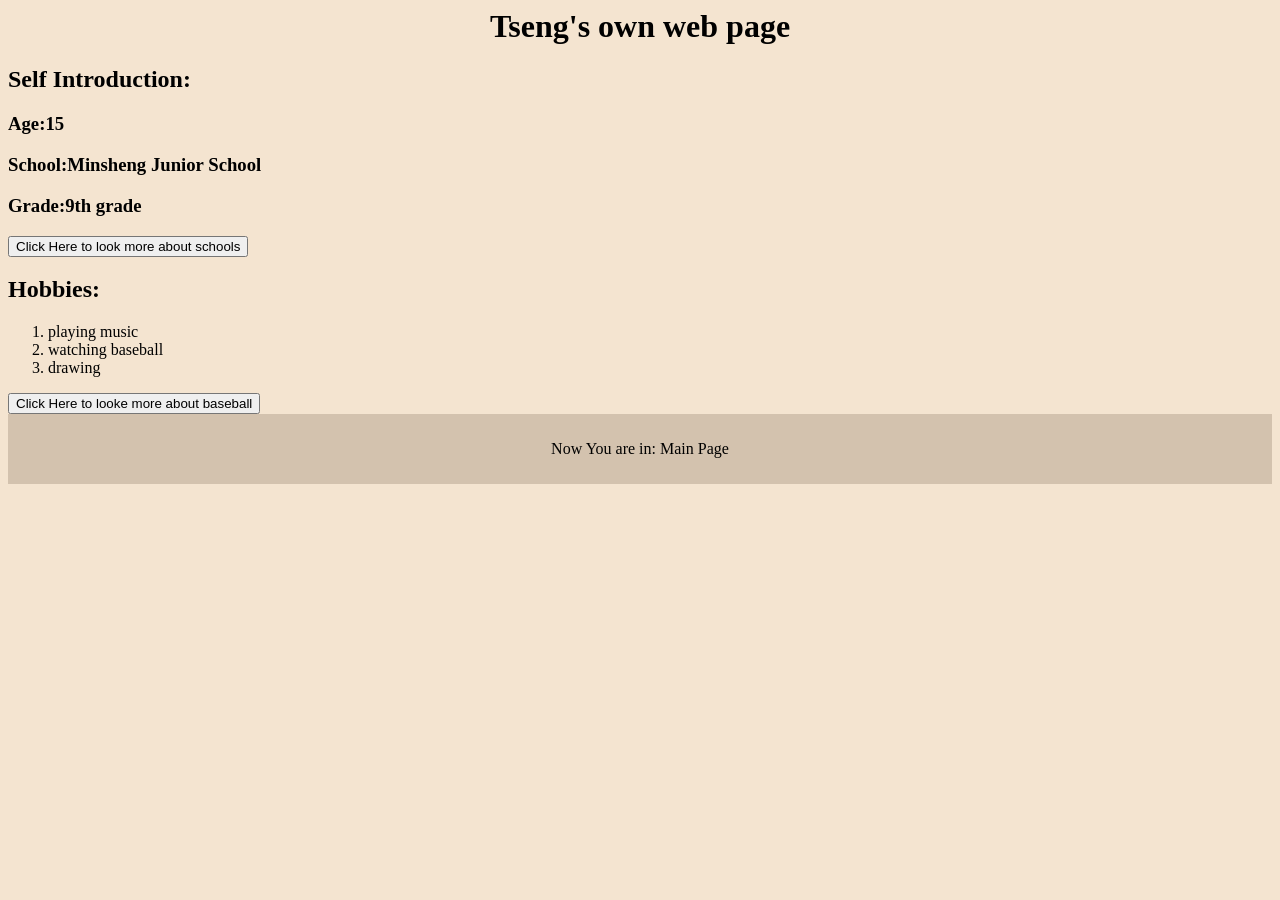
==== index.html @ 5039f077 "全部加入" ====
<html>
    <head>
        <link rel="stylesheet" href="settings.css">
    </head>
    <body>
        <h1>Tseng's own web page</h1>
        <h2>Self Introduction:</h2>
            <h3>Age:15</h3>
            <h3>School:Minsheng Junior School</h3>
            <h3>Grade:9th grade</h3>
            <button onclick="document.location='graduation.html'">Click Here to look more about schools</button>
        <h2>Hobbies:</h2>
            <ol>
                <li>playing music</li>
                <li>watching baseball</li>
                <li>drawing</li>
            </ol>
            <button onclick="document.location='baseball.html'">Click Here to looke more about baseball</button>
        <footer>
            <p>Now You are in: Main Page</p>
        </footer>
    </body>
</html>
---- settings.css ----
h1 {
    text-align: center;
    font-family: cursive;
}
body {
    background-color:#f0d9bdb3
}
footer {
    background-color:#b5a38e83;
    padding: 10px;
    text-align: center;
    color: black;
}
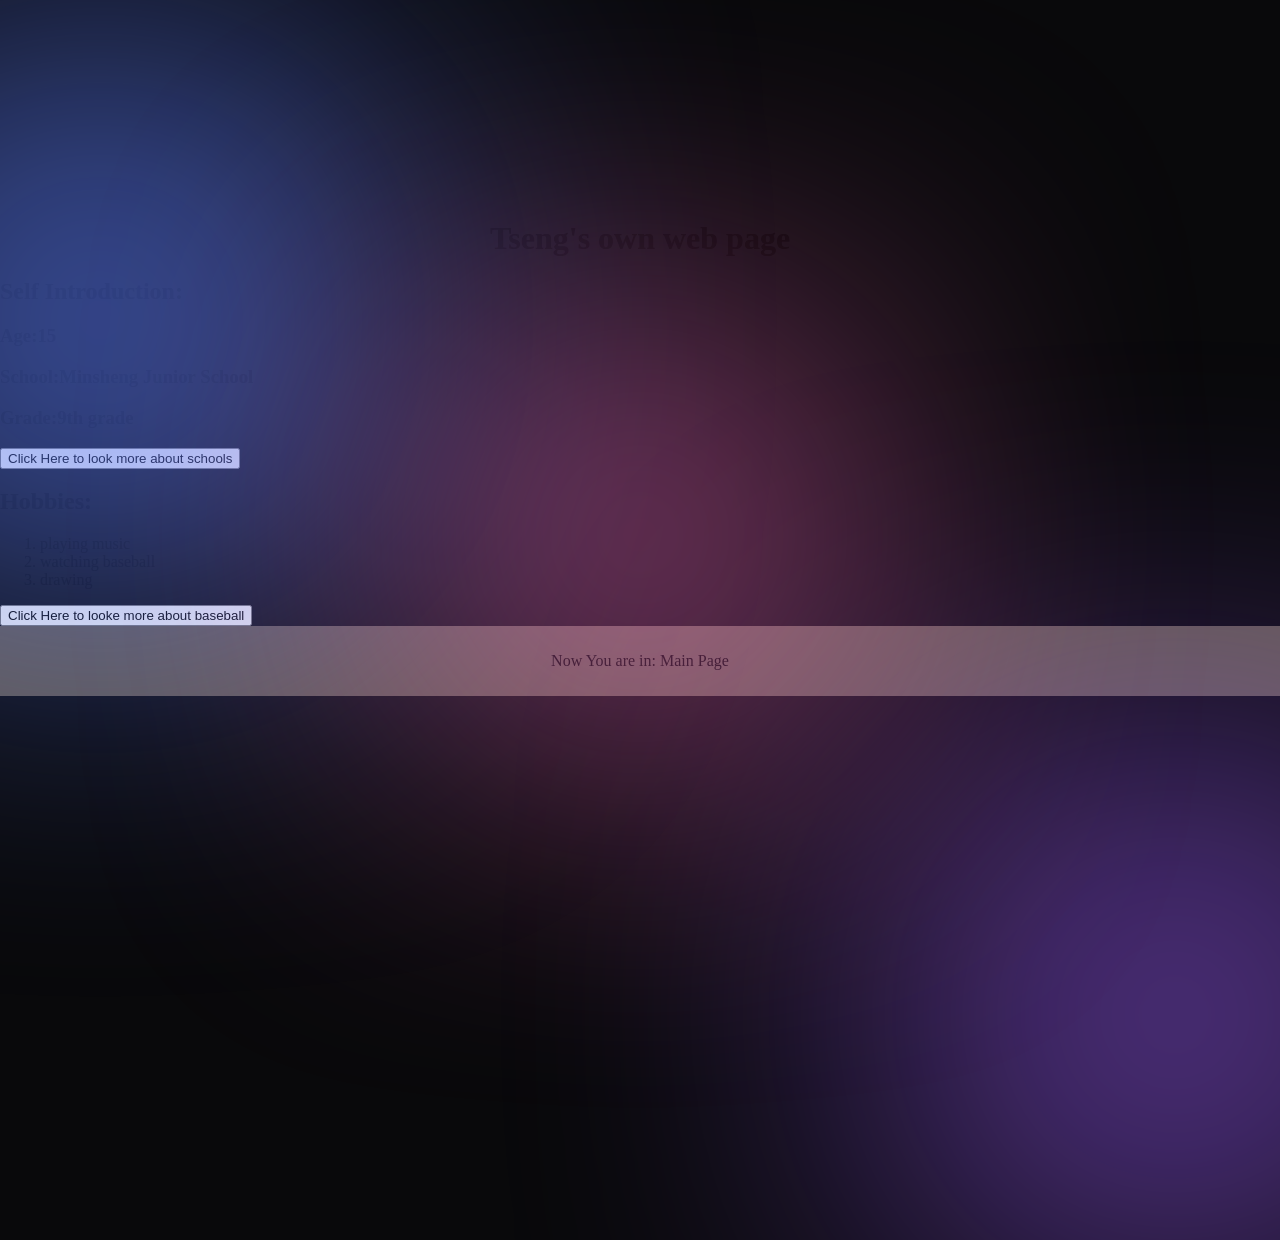
==== commit 1fc17c57: "背景改變" ====
--- a/index.html
+++ b/index.html
@@ -3,6 +3,13 @@
         <link rel="stylesheet" href="settings.css">
     </head>
     <body>
+    <div class="bg1"></div>
+    <div class="bg2"></div>
+    <div class="bg3"></div>
+    <div class="content">
+    </div>
+
+
         <h1>Tseng's own web page</h1>
         <h2>Self Introduction:</h2>
             <h3>Age:15</h3>
--- a/settings.css
+++ b/settings.css
@@ -10,4 +10,87 @@
     padding: 10px;
     text-align: center;
     color: black;
+}
+body{
+
+    margin:0;
+
+    height:100vh;
+
+    overflow:hidden;
+
+    background:#09090b;
+
+    position:relative;
+
+}
+
+.bg1{
+
+    width:500px;
+    height:500px;
+
+    background:#5B7CFA;
+
+    border-radius:50%;
+
+    filter:blur(170px);
+
+    position:absolute;
+
+    top:-150px;
+    left:-150px;
+
+}
+
+.bg2{
+
+    width:450px;
+    height:450px;
+
+    background:#9C5BFF;
+
+    border-radius:50%;
+
+    filter:blur(180px);
+
+    position:absolute;
+
+    bottom:-120px;
+    right:-120px;
+
+}
+
+.bg3{
+
+    width:350px;
+    height:350px;
+
+    background:#ff6ec7;
+
+    border-radius:50%;
+
+    filter:blur(160px);
+
+    position:absolute;
+
+    top:35%;
+    left:50%;
+
+    transform:translate(-50%,-50%);
+
+}
+
+.content{
+
+    position:relative;
+
+    z-index:100;
+
+    color:white;
+
+    text-align:center;
+
+    margin-top:220px;
+
 }
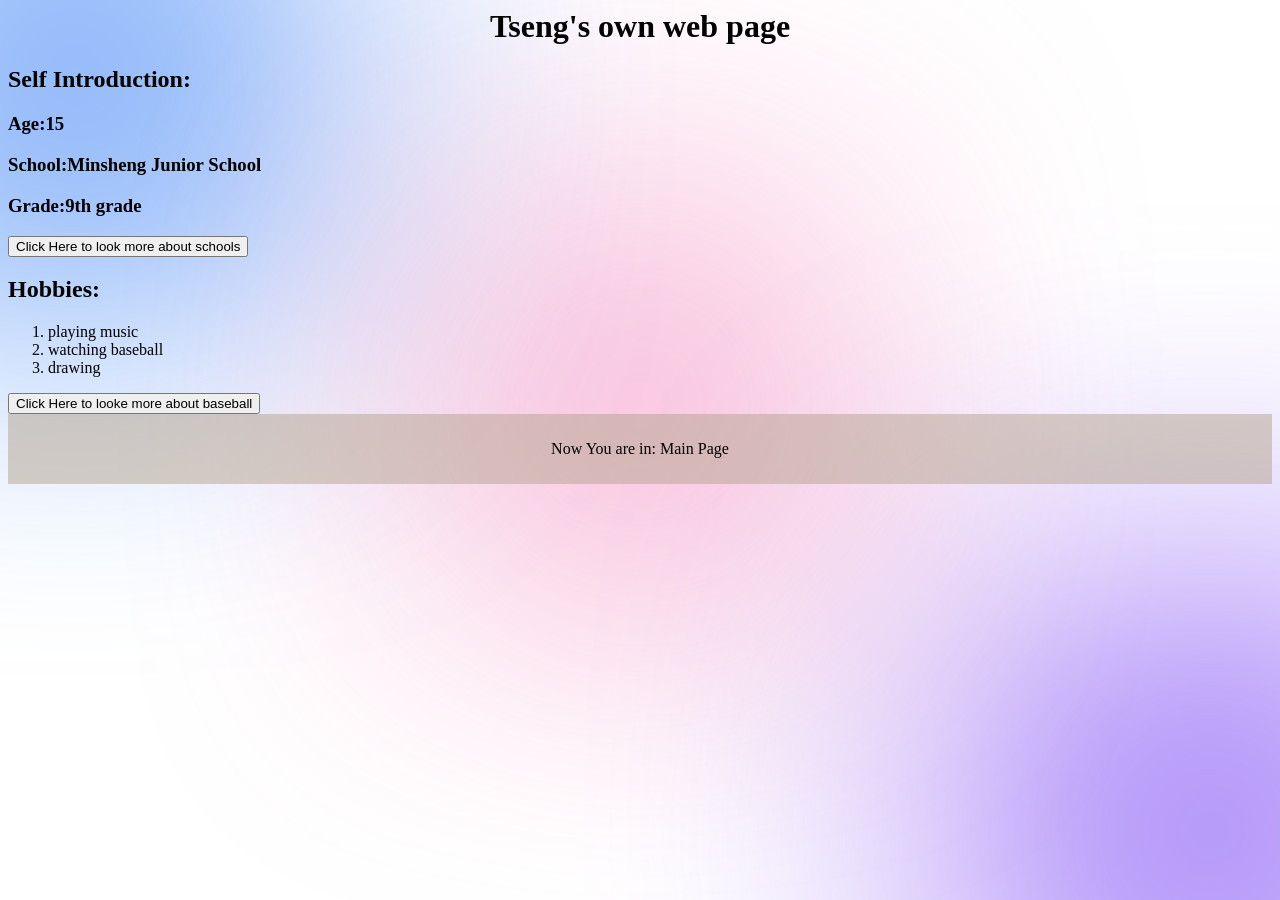
==== commit 7a2cd513: "背景" ====
--- a/index.html
+++ b/index.html
@@ -3,11 +3,9 @@
         <link rel="stylesheet" href="settings.css">
     </head>
     <body>
-    <div class="bg1"></div>
-    <div class="bg2"></div>
-    <div class="bg3"></div>
-    <div class="content">
-    </div>
+    <div class="blur blue"></div>
+    <div class="blur purple"></div>
+    <div class="blur pink"></div>
 
 
         <h1>Tseng's own web page</h1>
--- a/settings.css
+++ b/settings.css
@@ -1,9 +1,6 @@
 h1 {
     text-align: center;
     font-family: cursive;
-}
-body {
-    background-color:#f0d9bdb3
 }
 footer {
     background-color:#b5a38e83;
@@ -11,86 +8,37 @@
     text-align: center;
     color: black;
 }
-body{
 
-    margin:0;
 
-    height:100vh;
 
-    overflow:hidden;
-
-    background:#09090b;
-
-    position:relative;
-
+.blur{
+    position: fixed;
+    border-radius: 50%;
+    filter: blur(150px);
+    z-index: -1;
 }
 
-.bg1{
-
-    width:500px;
-    height:500px;
-
-    background:#5B7CFA;
-
-    border-radius:50%;
-
-    filter:blur(170px);
-
-    position:absolute;
-
-    top:-150px;
-    left:-150px;
-
+.blue{
+    width: 450px;
+    height: 450px;
+    background: #3b82f6;
+    top: -150px;
+    left: -150px;
 }
 
-.bg2{
-
-    width:450px;
-    height:450px;
-
-    background:#9C5BFF;
-
-    border-radius:50%;
-
-    filter:blur(180px);
-
-    position:absolute;
-
-    bottom:-120px;
-    right:-120px;
-
+.purple{
+    width: 500px;
+    height: 500px;
+    background: #8b5cf6;
+    right: -180px;
+    bottom: -180px;
 }
 
-.bg3{
-
-    width:350px;
-    height:350px;
-
-    background:#ff6ec7;
-
-    border-radius:50%;
-
-    filter:blur(160px);
-
-    position:absolute;
-
-    top:35%;
-    left:50%;
-
-    transform:translate(-50%,-50%);
-
-}
-
-.content{
-
-    position:relative;
-
-    z-index:100;
-
-    color:white;
-
-    text-align:center;
-
-    margin-top:220px;
-
+.pink{
+    width: 300px;
+    height: 300px;
+    background: #ec4899;
+    top: 45%;
+    left: 50%;
+    transform: translate(-50%, -50%);
 }
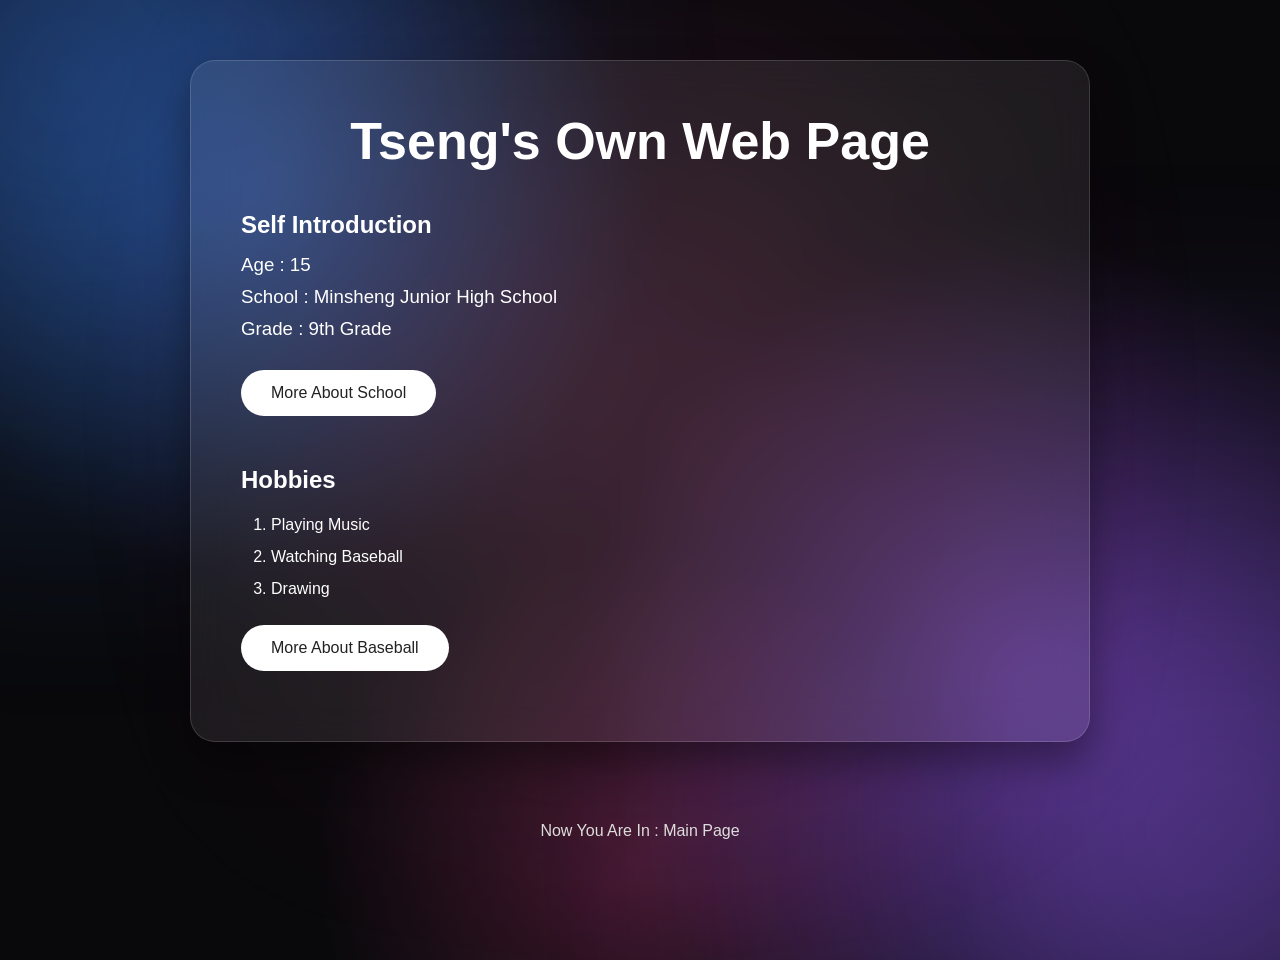
==== commit 2939d0b3: "背景2" ====
--- a/index.html
+++ b/index.html
@@ -1,28 +1,53 @@
-<html>
-    <head>
-        <link rel="stylesheet" href="settings.css">
-    </head>
-    <body>
+<!DOCTYPE html>
+<html lang="zh-TW">
+
+<head>
+    <meta charset="UTF-8">
+    <meta name="viewport" content="width=device-width, initial-scale=1.0">
+    <title>Tseng's Website</title>
+    <link rel="stylesheet" href="settings.css">
+</head>
+
+<body>
+
+    <!-- 背景光暈 -->
     <div class="blur blue"></div>
     <div class="blur purple"></div>
     <div class="blur pink"></div>
 
+    <!-- 內容卡片 -->
+    <div class="card">
 
-        <h1>Tseng's own web page</h1>
-        <h2>Self Introduction:</h2>
-            <h3>Age:15</h3>
-            <h3>School:Minsheng Junior School</h3>
-            <h3>Grade:9th grade</h3>
-            <button onclick="document.location='graduation.html'">Click Here to look more about schools</button>
-        <h2>Hobbies:</h2>
-            <ol>
-                <li>playing music</li>
-                <li>watching baseball</li>
-                <li>drawing</li>
-            </ol>
-            <button onclick="document.location='baseball.html'">Click Here to looke more about baseball</button>
-        <footer>
-            <p>Now You are in: Main Page</p>
-        </footer>
-    </body>
+        <h1>Tseng's Own Web Page</h1>
+
+        <h2>Self Introduction</h2>
+
+        <h3>Age : 15</h3>
+        <h3>School : Minsheng Junior High School</h3>
+        <h3>Grade : 9th Grade</h3>
+
+        <button onclick="location.href='graduation.html'">
+            More About School
+        </button>
+
+        <h2>Hobbies</h2>
+
+        <ol>
+            <li>Playing Music</li>
+            <li>Watching Baseball</li>
+            <li>Drawing</li>
+        </ol>
+
+        <button onclick="location.href='baseball.html'">
+            More About Baseball
+        </button>
+
+    </div>
+
+    <footer>
+        Now You Are In : Main Page
+    </footer>
+
+</body>
+
 </html>
--- a/settings.css
+++ b/settings.css
@@ -1,44 +1,189 @@
-h1 {
-    text-align: center;
-    font-family: cursive;
-}
-footer {
-    background-color:#b5a38e83;
-    padding: 10px;
-    text-align: center;
-    color: black;
+/* 全域設定 */
+
+*{
+    margin:0;
+    padding:0;
+    box-sizing:border-box;
 }
 
+body{
 
+    min-height:100vh;
+
+    font-family:Arial,Helvetica,sans-serif;
+
+    color:white;
+
+    overflow-x:hidden;
+
+    background:
+    radial-gradient(circle at 20% 20%,rgba(59,130,246,.35),transparent 30%),
+    radial-gradient(circle at 80% 70%,rgba(168,85,247,.35),transparent 35%),
+    radial-gradient(circle at 50% 90%,rgba(236,72,153,.25),transparent 30%),
+    #09090b;
+
+}
+
+/* 光暈 */
 
 .blur{
-    position: fixed;
-    border-radius: 50%;
-    filter: blur(150px);
-    z-index: -1;
+
+    position:fixed;
+
+    border-radius:50%;
+
+    filter:blur(180px);
+
+    opacity:.8;
+
+    z-index:-1;
+
 }
 
 .blue{
-    width: 450px;
-    height: 450px;
-    background: #3b82f6;
-    top: -150px;
-    left: -150px;
+
+    width:450px;
+    height:450px;
+
+    background:#3b82f6;
+
+    top:-150px;
+    left:-150px;
+
 }
 
 .purple{
-    width: 500px;
-    height: 500px;
-    background: #8b5cf6;
-    right: -180px;
-    bottom: -180px;
+
+    width:500px;
+    height:500px;
+
+    background:#8b5cf6;
+
+    right:-180px;
+    bottom:-180px;
+
 }
 
 .pink{
-    width: 300px;
-    height: 300px;
-    background: #ec4899;
-    top: 45%;
-    left: 50%;
-    transform: translate(-50%, -50%);
+
+    width:300px;
+    height:300px;
+
+    background:#ec4899;
+
+    top:45%;
+    left:50%;
+
+    transform:translate(-50%,-50%);
+
+}
+
+/* 中間玻璃卡片 */
+
+.card{
+
+    width:900px;
+
+    max-width:90%;
+
+    margin:60px auto;
+
+    padding:50px;
+
+    background:rgba(255,255,255,.08);
+
+    backdrop-filter:blur(20px);
+
+    border:1px solid rgba(255,255,255,.15);
+
+    border-radius:25px;
+
+    box-shadow:0 20px 40px rgba(0,0,0,.4);
+
+}
+
+/* 標題 */
+
+h1{
+
+    text-align:center;
+
+    font-size:52px;
+
+    margin-bottom:40px;
+
+}
+
+h2{
+
+    margin-top:30px;
+
+    margin-bottom:15px;
+
+}
+
+h3{
+
+    margin:10px 0;
+
+    font-weight:normal;
+
+}
+
+/* 清單 */
+
+ol{
+
+    margin-left:30px;
+
+    line-height:2;
+
+}
+
+/* 按鈕 */
+
+button{
+
+    margin-top:20px;
+
+    margin-bottom:20px;
+
+    padding:14px 30px;
+
+    border:none;
+
+    border-radius:30px;
+
+    background:white;
+
+    color:#222;
+
+    font-size:16px;
+
+    cursor:pointer;
+
+    transition:.3s;
+
+}
+
+button:hover{
+
+    background:#8b5cf6;
+
+    color:white;
+
+    transform:translateY(-3px);
+
+}
+
+/* Footer */
+
+footer{
+
+    text-align:center;
+
+    padding:20px;
+
+    color:#ddd;
+
 }
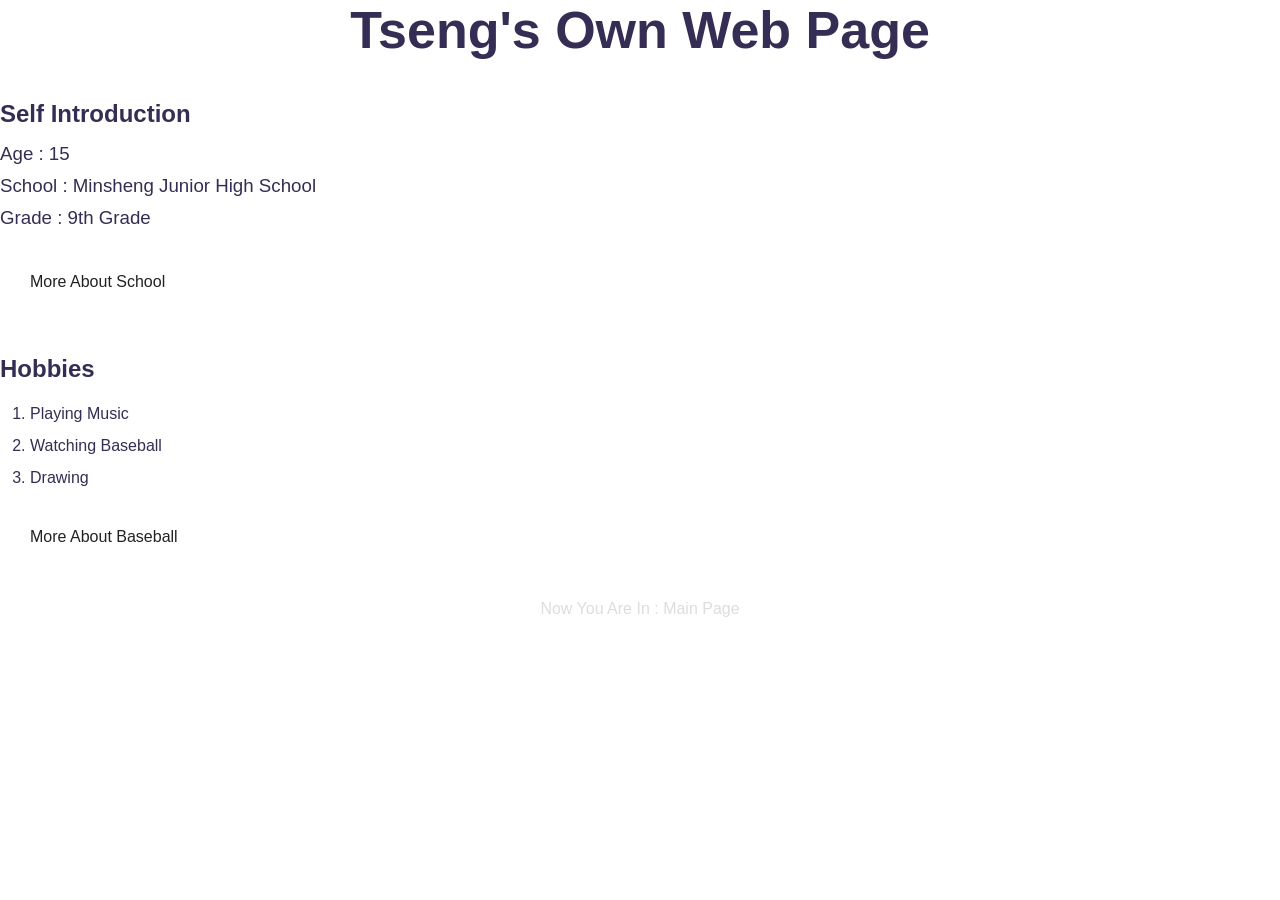
==== commit 7b0c21b4: "背景5" ====
--- a/index.html
+++ b/index.html
@@ -10,13 +10,6 @@
 
 <body>
 
-    <!-- 背景光暈 -->
-    <div class="blur blue"></div>
-    <div class="blur purple"></div>
-    <div class="blur pink"></div>
-
-    <!-- 內容卡片 -->
-    <div class="card">
 
         <h1>Tseng's Own Web Page</h1>
 
--- a/settings.css
+++ b/settings.css
@@ -5,102 +5,17 @@
     padding:0;
     box-sizing:border-box;
 }
+body{
 
-body{
+    margin:0;
 
     min-height:100vh;
 
-    font-family:Arial,Helvetica,sans-serif;
+    color:rgb(53, 45, 83);
 
-    color:white;
-
-    overflow-x:hidden;
-
-    background:
-    radial-gradient(circle at 20% 20%,rgba(59,130,246,.35),transparent 30%),
-    radial-gradient(circle at 80% 70%,rgba(168,85,247,.35),transparent 35%),
-    radial-gradient(circle at 50% 90%,rgba(236,72,153,.25),transparent 30%),
-    #09090b;
-
+    font-family:Inter,sans-serif;
 }
 
-/* 光暈 */
-
-.blur{
-
-    position:fixed;
-
-    border-radius:50%;
-
-    filter:blur(180px);
-
-    opacity:.8;
-
-    z-index:-1;
-
-}
-
-.blue{
-
-    width:450px;
-    height:450px;
-
-    background:#3b82f6;
-
-    top:-150px;
-    left:-150px;
-
-}
-
-.purple{
-
-    width:500px;
-    height:500px;
-
-    background:#8b5cf6;
-
-    right:-180px;
-    bottom:-180px;
-
-}
-
-.pink{
-
-    width:300px;
-    height:300px;
-
-    background:#ec4899;
-
-    top:45%;
-    left:50%;
-
-    transform:translate(-50%,-50%);
-
-}
-
-/* 中間玻璃卡片 */
-
-.card{
-
-    width:900px;
-
-    max-width:90%;
-
-    margin:60px auto;
-
-    padding:50px;
-
-    background:rgba(255,255,255,.08);
-
-    backdrop-filter:blur(20px);
-
-    border:1px solid rgba(255,255,255,.15);
-
-    border-radius:25px;
-
-    box-shadow:0 20px 40px rgba(0,0,0,.4);
-
-}
 
 /* 標題 */
 
@@ -186,4 +101,4 @@
 
     color:#ddd;
 
-}+}
